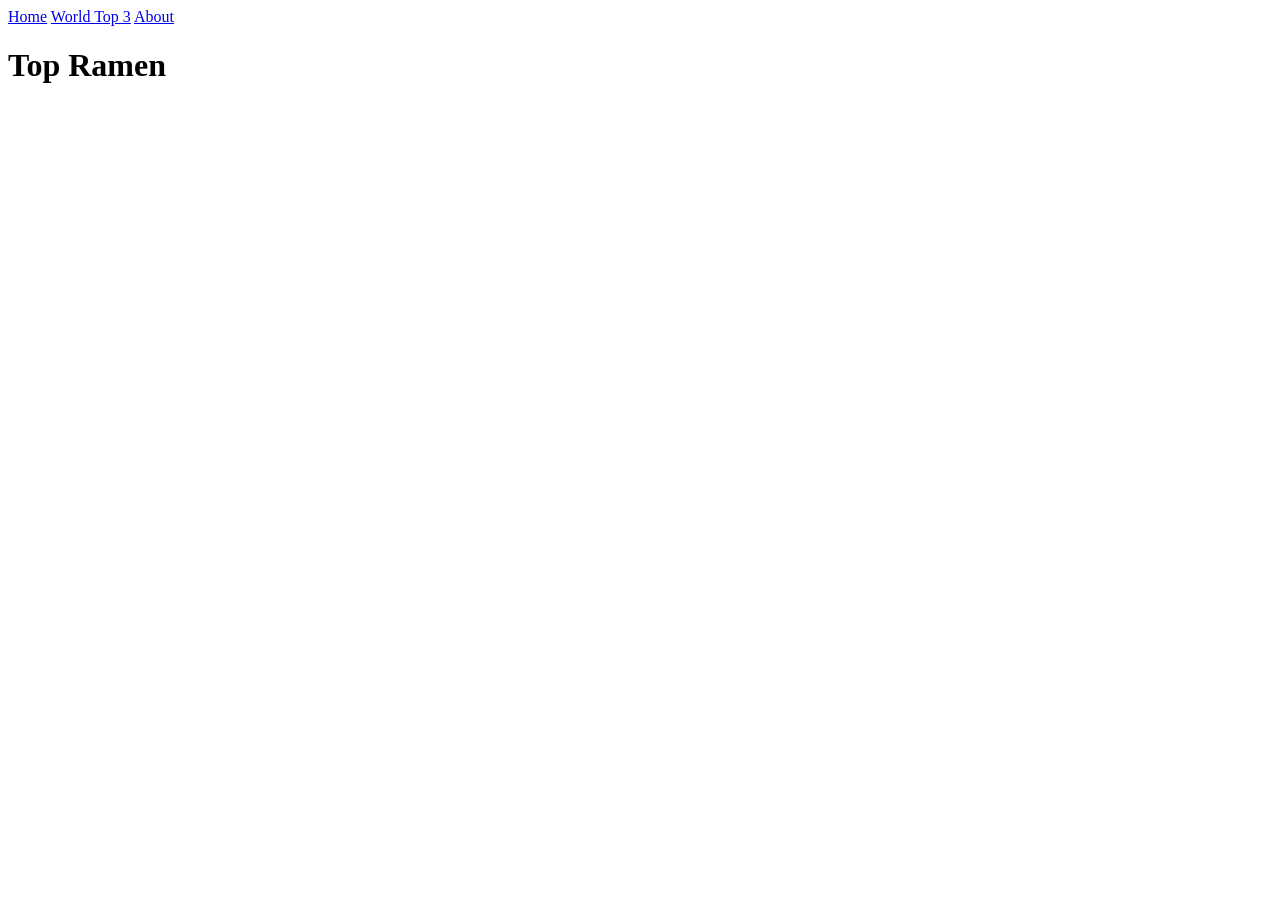
==== index.html @ 071d377c "first commit" ====
<!DOCTYPE html>
<html lang="en">
    <head>
        <meta charset="UTF-8">
        <meta name="description" content="The Best 3 Flavors of Top Ramen">
        <meta name="viewport" content="width=device-width, initial-scale=1.0">
        <title>Ramen | The Best Flavors</title>
    </head>
    <body>
        <!-- Navigation -->
        <a href="./">Home</a>
        <a href="./world-top-3">World Top 3</a>
        <a href="./about">About</a>

        <!-- Introduction -->
        <h1>Top Ramen</h1>
        <p></p>
    </body>
</html>
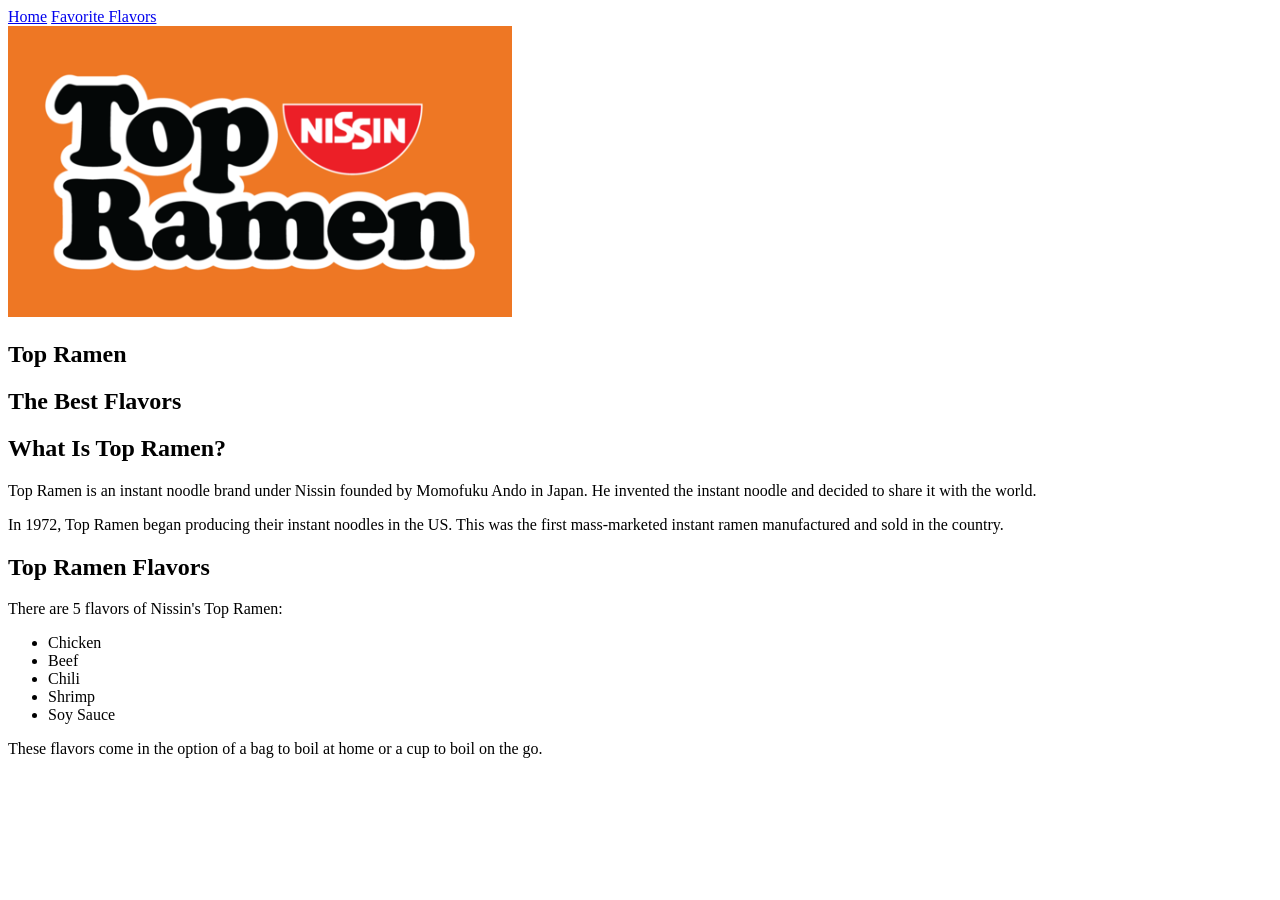
==== commit aa793603: "update to pages and images" ====
--- a/index.html
+++ b/index.html
@@ -4,16 +4,46 @@
         <meta charset="UTF-8">
         <meta name="description" content="The Best 3 Flavors of Top Ramen">
         <meta name="viewport" content="width=device-width, initial-scale=1.0">
-        <title>Ramen | The Best Flavors</title>
+        <title>Top Ramen | The Best Flavors</title>
+        <link rel="stylesheet" href="./global.css" type="text/css">
     </head>
     <body>
-        <!-- Navigation -->
-        <a href="./">Home</a>
-        <a href="./world-top-3">World Top 3</a>
-        <a href="./about">About</a>
+        <header>
+            <!-- Navigation -->
+            <a href="./">Home</a>
+            <a href="./flavors">Favorite Flavors</a>
+            <!-- <a href="./chicken">Chicken Ramen</a>
+            <a href="./beef">Beef Ramen</a>
+            <a href="./chili">Chili Ramen</a>
+            <a href="./shrimp">Shrimp Ramen</a>
+            <a href="./soy-sauce">Soy Sauce</a> -->
+        </header>
 
-        <!-- Introduction -->
-        <h1>Top Ramen</h1>
-        <p></p>
+        <section>
+            <!-- Introduction -->
+            <img src="../ramen_pics/ramen_logo.png" alt="Nissin Top Ramen Logo">
+            <h1>Top Ramen</h1>
+            <h1>The Best Flavors</h1>
+        </section>
+
+        <section>
+            <h2>What Is Top Ramen?</h2>
+            <p>Top Ramen is an instant noodle brand under Nissin founded by Momofuku Ando in Japan. He invented the instant noodle and decided to share it with the world.</p>
+            <p>In 1972, Top Ramen began producing their instant noodles in the US. This was the first mass-marketed instant ramen manufactured and sold in the country.</p>
+        </section>
+
+        <!-- Flavor -->
+        <h2>Top Ramen Flavors</h2>
+        <p>There are 5 flavors of Nissin's Top Ramen:</p>
+        <ul>
+            <li>Chicken</li>
+            <li>Beef</li>
+            <li>Chili</li>
+            <li>Shrimp</li>
+            <li>Soy Sauce</li>
+        </ul>
+        <p>These flavors come in the option of a bag to boil at home or a cup to boil on the go.</p>
+
+        <!--  -->
     </body>
 </html>
--- a/global.css
+++ b/global.css
@@ -0,0 +1,13 @@
+table {
+    border: 2px solid black;
+    border-collapse: collapse;
+    margin: 20px;
+    text-align: center;
+    border-radius: 4px;
+}
+
+th, td {
+    border: 1px solid black;
+    padding: 10px;
+    text-align: center;
+}
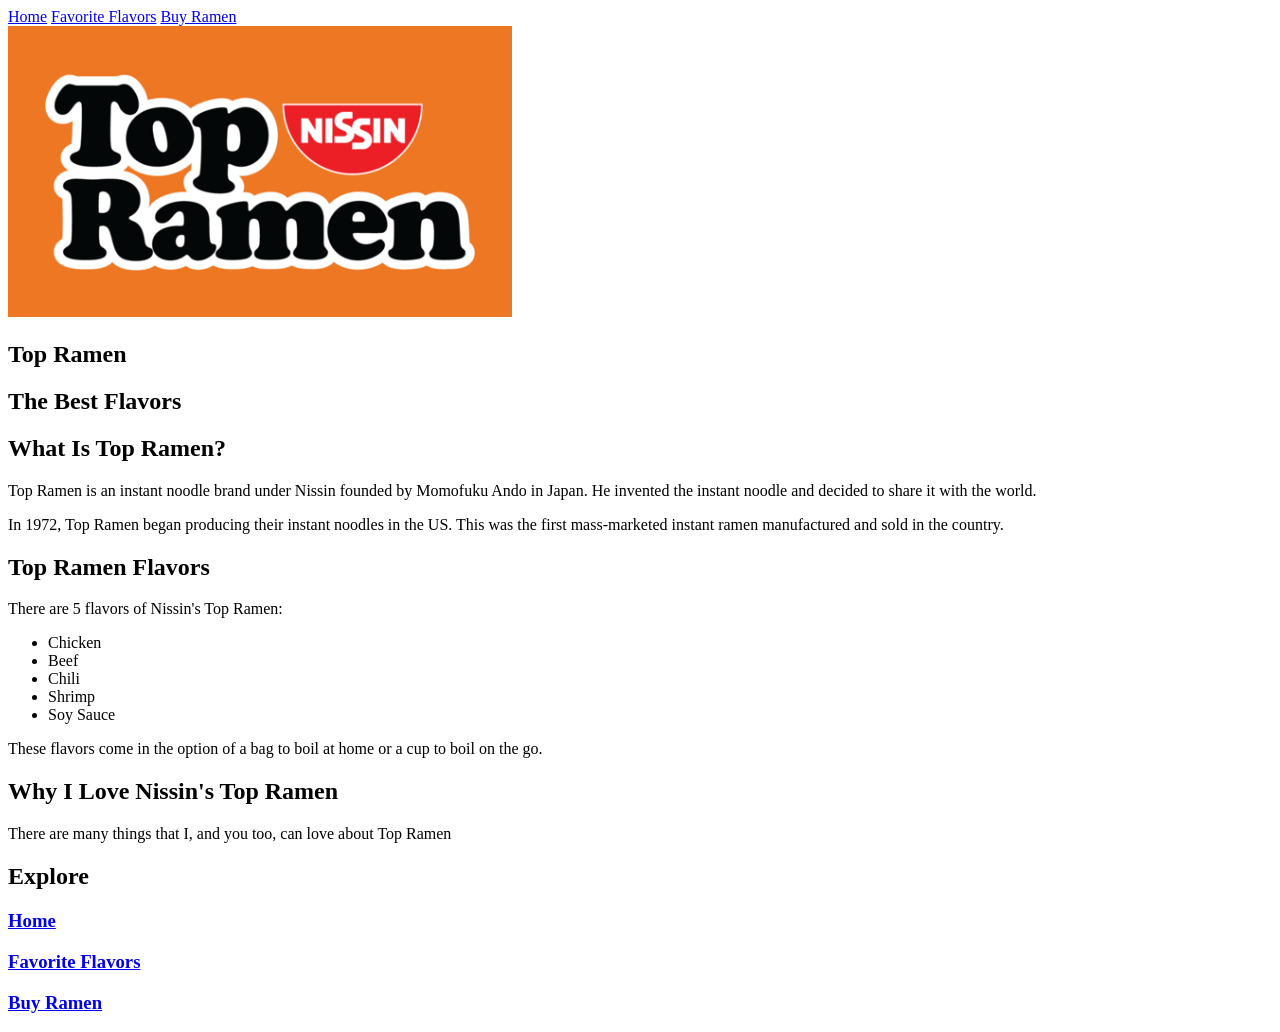
==== commit efd26ce4: "updated" ====
--- a/index.html
+++ b/index.html
@@ -8,10 +8,11 @@
         <link rel="stylesheet" href="./global.css" type="text/css">
     </head>
     <body>
+        <!-- Navigation -->
         <header>
-            <!-- Navigation -->
             <a href="./">Home</a>
             <a href="./flavors">Favorite Flavors</a>
+            <a href="./buy">Buy Ramen</a>
             <!-- <a href="./chicken">Chicken Ramen</a>
             <a href="./beef">Beef Ramen</a>
             <a href="./chili">Chili Ramen</a>
@@ -19,31 +20,54 @@
             <a href="./soy-sauce">Soy Sauce</a> -->
         </header>
 
+        <!-- Introduction -->
         <section>
-            <!-- Introduction -->
-            <img src="../ramen_pics/ramen_logo.png" alt="Nissin Top Ramen Logo">
-            <h1>Top Ramen</h1>
-            <h1>The Best Flavors</h1>
+            <div>
+                <img src="../ramen_pics/ramen_logo.png" alt="Nissin Top Ramen Logo">
+                <h1>Top Ramen</h1>
+                <h1>The Best Flavors</h1>
+            </div>
         </section>
-
         <section>
-            <h2>What Is Top Ramen?</h2>
-            <p>Top Ramen is an instant noodle brand under Nissin founded by Momofuku Ando in Japan. He invented the instant noodle and decided to share it with the world.</p>
-            <p>In 1972, Top Ramen began producing their instant noodles in the US. This was the first mass-marketed instant ramen manufactured and sold in the country.</p>
+            <div>
+                <h2>What Is Top Ramen?</h2>
+                <p>Top Ramen is an instant noodle brand under Nissin founded by Momofuku Ando in Japan. He invented the instant noodle and decided to share it with the world.</p>
+                <p>In 1972, Top Ramen began producing their instant noodles in the US. This was the first mass-marketed instant ramen manufactured and sold in the country.</p>
+            </div>
         </section>
 
         <!-- Flavor -->
-        <h2>Top Ramen Flavors</h2>
-        <p>There are 5 flavors of Nissin's Top Ramen:</p>
-        <ul>
-            <li>Chicken</li>
-            <li>Beef</li>
-            <li>Chili</li>
-            <li>Shrimp</li>
-            <li>Soy Sauce</li>
-        </ul>
-        <p>These flavors come in the option of a bag to boil at home or a cup to boil on the go.</p>
+        <section>
+            <div>
+                <h2>Top Ramen Flavors</h2>
+                <p>There are 5 flavors of Nissin's Top Ramen:</p>
+                <ul>
+                    <li>Chicken</li>
+                    <li>Beef</li>
+                    <li>Chili</li>
+                    <li>Shrimp</li>
+                    <li>Soy Sauce</li>
+                </ul>
+                <p>These flavors come in the option of a bag to boil at home or a cup to boil on the go.</p>
+            </div>
+        </section>
 
-        <!--  -->
+        <!-- Why It's My Fav -->
+        <section>
+            <div>
+                <h2>Why I Love Nissin's Top Ramen</h2>
+                <p>There are many things that I, and you too, can love about Top Ramen</p>
+            </div>
+        </section>
+
+        <!-- Footer -->
+        <footer>
+            <div>
+                <h2>Explore</h2>
+                <h3><a href="./">Home</a></h3>
+                <h3><a href="./flavors">Favorite Flavors</a></h3>
+                <h3><a href="./buy">Buy Ramen</a></h3>
+            </div>
+        </footer>
     </body>
 </html>
--- a/global.css
+++ b/global.css
@@ -10,4 +10,5 @@
     border: 1px solid black;
     padding: 10px;
     text-align: center;
+    border-radius: 4px;
 }
